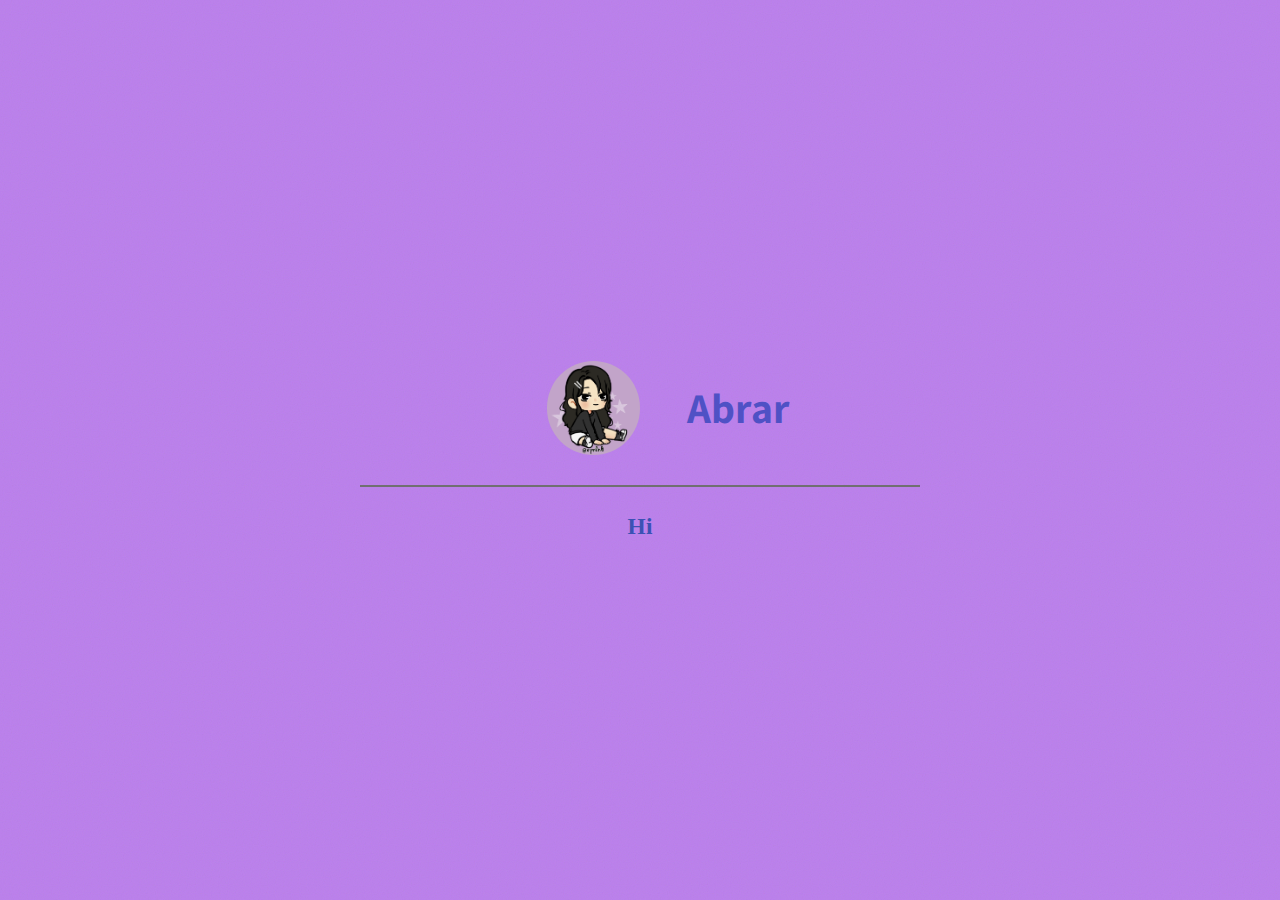
==== homies/abrar/index.html @ 5c8200a5 "Add files via upload" ====
<!DOCTYPE HTML>
<html lang="en">
	<head>
		<title>Abrar Profile</title>
		<meta charset="utf-8" />
		<meta name="viewport" content="width=device-width,initial-scale=1,user-scalable=no" />
		<meta name="description" content="The home page for Abrar." />
		<meta name="author" content="Musical">
		<meta name="keywords" content="Homies">
		<meta property="og:site_name" content="Homies" />
		<meta property="og:title" content="Abrar - Home" />
		<meta property="og:type" content="website" />
		<meta property="og:description" content="The home page for Abrar" />
		<meta property="og:image" content="assets/images/abrar.jpg" />
		<meta property="og:image:width" content="500" />
		<meta property="og:image:height" content="500" />
		<meta property="og:image:type" content="images/abrar.jpg" />
		<meta property="og:image:alt" content="	Abrar logo" />
		<meta name="theme-color" content="#ffffff">
    		<meta name="msapplication-TileColor" content="#ffffff">
    		<meta content="#ffffff" data-react-helmet="true">
		<link rel="icon" href="assets/images/abrar.jpg">
		<link href="https://fonts.googleapis.com/css?family=Assistant:700,700italic,200,200italic" rel="stylesheet" type="text/css" />
    		<link rel="stylesheet" href="assets/abstyle.css" media="screen">
	</head>
    <body>

		<div id="wrapper">
			<div id="main">
				<div class="inner">
					<div id="container01" class="container columns">
						<div class="wrapper">
							<div class="inner">
								<div>
									<div id="image01" class="image" data-position="center">
										<img src="assets/images/abrar.jpg" alt="Abrar logo" />
									</div>
								</div>
								<div>
									<p id="text01">Abrar</p>
								</div>
							</div>
						</div>
					</div>
					<hr id="divider01">
					<div id="container02" data-scroll-id="Homies" data-scroll-behavior="default" data-scroll-offset="0" class="container default">
						<div class="wrapper">
							<div class="inner">
								<p id="text02" class="style1">Hi</p>
							</div>
						</div>
					</div> 
				</div>
		
    <script src="assets/main.js"></script>
	</body>
</html>
---- homies/abrar/assets/abstyle.css ----
html,
body,
v,
span,
applet,
object,
iframe,
h1,
h2,
h3,
h4,
h5,
h6,
p,
blockquote,
pre,
a,
abbr,
acronym,
address,
big,
cite,
code,
del,
dfn,
em,
img,
ins,
kbd,
q,
s,
samp,
small,
strike,
strong,
sub,
sup,
tt,
var,
b,
u,
i,
center,
dl,
dt,
dd,
ol,
ul,
li,
fieldset,
form,
label,
legend,
table,
caption,
tbody,
tfoot,
thead,
tr,
th,
td,
article,
aside,
canvas,
details,
embed,
figure,
figcaption,
footer,
header,
hgroup,
menu,
nav,
output,
ruby,
section,
summary,
time,
mark,
audio,
video {
	margin: 0;
	padding: 0;
	border: 0;
	font-size: 100%;
	font: inherit;
	vertical-align: baseline;
}

article,
aside,
details,
figcaption,
figure,
footer,
header,
hgroup,
menu,
nav,
section {
	display: block;
}

body {
	line-height: 1;
}

ol,
ul {
	list-style: none;
}

blockquote,
q {
	quotes: none;
}

blockquote:before,
blockquote:after,
q:before,
q:after {
	content: '';
	content: none;
}

table {
	border-collapse: collapse;
	border-spacing: 0;
}

body {
	-webkit-text-size-adjust: none
}

mark {
	background-color: transparent;
	color: inherit
}

input::-moz-focus-inner {
	border: 0;
	padding: 0
}

input[type="text"],
input[type="email"],
select,
textarea {
	-moz-appearance: none;
	-webkit-appearance: none;
	-ms-appearance: none;
	appearance: none
}

*,
*:before,
*:after {
	box-sizing: border-box;
}

body {
	min-width: 320px;
	min-height: 100vh;
	line-height: 1.0;
	word-wrap: break-word;
	overflow-x: hidden;
	background-color: #bc7fee;
	background-image: url('data:image/svg+xml;charset=utf8,%3Csvg%20viewBox%3D%220%200%20512%20512%22%20width%3D%22512%22%20height%3D%22512%22%20version%3D%221.1%22%20xmlns%3D%22http%3A%2F%2Fwww.w3.org%2F2000%2Fsvg%22%3E%3Cfilter%20id%3D%22noise%22%3E%3CfeTurbulence%20type%3D%22fractalNoise%22%20baseFrequency%3D%220.875%22%20result%3D%22noise%22%20%2F%3E%3CfeColorMatrix%20type%3D%22matrix%22%20values%3D%220.66796875%200%200%200%200%200%200.66796875%200%200%200%200%200%200.66796875%200%200%200%200%200%200.1015625%200%22%20%2F%3E%3C%2Ffilter%3E%3Crect%20filter%3D%22url%28%23noise%29%22%20x%3D%220%22%20y%3D%220%22%20width%3D%22512%22%20height%3D%22512%22%20fill%3D%22transparent%22%20opacity%3D%221%22%20%2F%3E%3C%2Fsvg%3E');
	background-size: 512px;
	background-position: center;
	background-repeat: repeat;
}

u {
	text-decoration: underline;
}

strong {
	color: inherit;
	font-weight: bolder;
}

em {
	font-style: italic;
}

code {
	font-family: 'Lucida Console', 'Courier New', monospace;
	font-weight: normal;
	text-indent: 0;
	letter-spacing: 0;
	font-size: 0.9em;
	margin: 0 0.25em;
	padding: 0.25em 0.5em;
	background-color: rgba(144, 144, 144, 0.25);
	border-radius: 0.25em;
}

mark {
	background-color: rgba(144, 144, 144, 0.25);
}

a {
	-moz-transition: color 0.25s ease, background-color 0.25s ease, border-color 0.25s ease;
	-webkit-transition: color 0.25s ease, background-color 0.25s ease, border-color 0.25s ease;
	-ms-transition: color 0.25s ease, background-color 0.25s ease, border-color 0.25s ease;
	transition: color 0.25s ease, background-color 0.25s ease, border-color 0.25s ease;
	color: inherit;
	text-decoration: underline;
}

s {
	text-decoration: line-through;
}

:root {
	--site-language-direction: ltr;
	--site-language-alignment: left;
}

html {
	font-size: 19pt;
}

#wrapper {
	-webkit-overflow-scrolling: touch;
	display: flex;
	-moz-flex-direction: column;
	-webkit-flex-direction: column;
	-ms-flex-direction: column;
	flex-direction: column;
	-moz-align-items: center;
	-webkit-align-items: center;
	-ms-align-items: center;
	align-items: center;
	-moz-justify-content: center;
	-webkit-justify-content: center;
	-ms-justify-content: center;
	justify-content: center;
	min-height: 100vh;
	position: relative;
	z-index: 2;
	overflow: hidden;
}

#main {
	display: flex;
	position: relative;
	max-width: 100%;
	z-index: 1;
	-moz-align-items: center;
	-webkit-align-items: center;
	-ms-align-items: center;
	align-items: center;
	-moz-justify-content: center;
	-webkit-justify-content: center;
	-ms-justify-content: center;
	justify-content: center;
	-moz-flex-grow: 0;
	-webkit-flex-grow: 0;
	-ms-flex-grow: 0;
	flex-grow: 0;
	-moz-flex-shrink: 0;
	-webkit-flex-shrink: 0;
	-ms-flex-shrink: 0;
	flex-shrink: 0;
	text-align: center;
}

#main>.inner {
	position: relative;
	z-index: 1;
	border-radius: inherit;
	padding: 0rem 3.5rem;
	max-width: 100%;
	width: 37rem;
}

#main>.inner>* {
	margin-top: 0rem;
	margin-bottom: 0rem;
}

#main>.inner> :first-child {
	margin-top: 0 !important;
}

#main>.inner> :last-child {
	margin-bottom: 0 !important;
}

#main>.inner>.full {
	margin-left: calc(-3.5rem);
	width: calc(100% + 7rem + 0.4725px);
	max-width: calc(100% + 7rem + 0.4725px);
}

#main>.inner>.full:first-child {
	margin-top: 0rem !important;
	border-top-left-radius: inherit;
	border-top-right-radius: inherit;
}

#main>.inner>.full:last-child {
	margin-bottom: 0rem !important;
	border-bottom-left-radius: inherit;
	border-bottom-right-radius: inherit;
}

#main>.inner>.full.screen {
	width: 100vw;
	max-width: 100vw;
	position: relative;
	border-radius: 0 !important;
	left: 50%;
	right: auto;
	margin-left: -50vw;
}

body.is-instant #main,
body.is-instant #main>.inner>*,
body.is-instant #main>.inner>section>* {
	-moz-transition: none !important;
	-webkit-transition: none !important;
	-ms-transition: none !important;
	transition: none !important;
}

body.is-instant:after {
	display: none !important;
	-moz-transition: none !important;
	-webkit-transition: none !important;
	-ms-transition: none !important;
	transition: none !important;
}

@-moz-keyframes loading-spinner {
	0% {
		-moz-transform: rotate(0deg);
		-webkit-transform: rotate(0deg);
		-ms-transform: rotate(0deg);
		transform: rotate(0deg);
	}
	100% {
		-moz-transform: rotate(360deg);
		-webkit-transform: rotate(360deg);
		-ms-transform: rotate(360deg);
		transform: rotate(360deg);
	}
}

@-webkit-keyframes loading-spinner {
	0% {
		-moz-transform: rotate(0deg);
		-webkit-transform: rotate(0deg);
		-ms-transform: rotate(0deg);
		transform: rotate(0deg);
	}
	100% {
		-moz-transform: rotate(360deg);
		-webkit-transform: rotate(360deg);
		-ms-transform: rotate(360deg);
		transform: rotate(360deg);
	}
}

@-ms-keyframes loading-spinner {
	0% {
		-moz-transform: rotate(0deg);
		-webkit-transform: rotate(0deg);
		-ms-transform: rotate(0deg);
		transform: rotate(0deg);
	}
	100% {
		-moz-transform: rotate(360deg);
		-webkit-transform: rotate(360deg);
		-ms-transform: rotate(360deg);
		transform: rotate(360deg);
	}
}

@keyframes loading-spinner {
	0% {
		-moz-transform: rotate(0deg);
		-webkit-transform: rotate(0deg);
		-ms-transform: rotate(0deg);
		transform: rotate(0deg);
	}
	100% {
		-moz-transform: rotate(360deg);
		-webkit-transform: rotate(360deg);
		-ms-transform: rotate(360deg);
		transform: rotate(360deg);
	}
}

.deferred:before {
	content: '';
	display: block;
	width: 4rem;
	height: 4rem;
	position: absolute;
	top: 50%;
	left: 50%;
	margin: -2rem 0 0 -2rem;
	animation: loading-spinner 1s infinite linear;
	transition: opacity 0.25s ease;
	transition-delay: 0.5s;
	opacity: 0;
	z-index: -1;
	background-image: url('[data-uri]');
	background-position: center;
	background-repeat: no-repeat;
	background-size: 3rem;
}

.deferred.loading:before {
	opacity: 0.35;
	z-index: 0;
}

h1,
h2,
h3,
p {
	direction: var(--site-language-direction);
}

h1 br+br,
h2 br+br,
h3 br+br,
p br+br {
	display: block;
	content: ' ';
}

h1 .li,
h2 .li,
h3 .li,
p .li {
	display: list-item;
	padding-left: 0.5em;
	margin: 0.75em 0 0 1em;
}

#text01 br+br {
	margin-top: 0.6rem;
}

#text01 {
	text-align: center;
	color: #4f51c5;
	font-family: 'Assistant', sans-serif;
	letter-spacing: 0.025rem;
	width: calc(100% + 0.025rem);
	font-size: 2.25em;
	line-height: 1;
	font-weight: 700;
}

#text01 a {
	text-decoration: underline;
}

#text01 a:hover {
	text-decoration: none;
}

h1.style1,
h2.style1,
h3.style1,
p.style1 br+br {
	margin-top: 0.6rem;
}

h1.style1,
h2.style1,
h3.style1,
p.style1 {
	text-align: center;
	color: #4859a7;
	font-family: 'Assistant', sans-serif;
	letter-spacing: 0.025rem;
	width: calc(100% + 0.025rem);
	font-size: 1.375em;
	line-height: 1;
	font-weight: 700;
}

h1.style1 a,
h2.style1 a,
h3.style1 a,
p.style1 a {
	text-decoration: underline;
}

h1.style1 a:hover,
h2.style1 a:hover,
h3.style1 a:hover,
p.style1 a:hover {
	text-decoration: none;
}


#text02 br+br {
	margin-top: 0.6rem;
}

#text02 {
	text-align: center;
	color: #3b51b4;
	font-family: 'cursive';
	letter-spacing: 0.025rem;
	width: calc(100% + 0.025rem);
	font-size: 1.25em;
	line-height: 1;
	font-weight: 700;
}

#text02 a {
	text-decoration: underline;
}

#text02 a:hover {
	text-decoration: none;
}


#text04 br+br {
	margin-top: 0.6rem;
}

#text04 {
	text-align: center;
	color: #7A7A7A;
	font-family: 'Assistant', sans-serif;
	letter-spacing: 0.025rem;
	width: calc(100% + 0.025rem);
	font-size: 1em;
	line-height: 1;
	font-weight: 700;
}

#text04 a {
	text-decoration: underline;
}

#text04 a:hover {
	text-decoration: none;
}





.image {
	position: relative;
	max-width: 100%;
	display: block;
}

.image a,
.image span {
	position: relative;
	max-width: 100%;
	display: inline-block;
	vertical-align: top;
}

.image a img,
.image span img {
	display: block;
}

.image img {
	width: 100%;
	max-width: 100%;
	display: inline-block;
	vertical-align: top;
}

.image.full img {
	display: block;
}

.image.full:first-child img {
	border-top-left-radius: inherit;
	border-top-right-radius: inherit;
}

.image.full:last-child img {
	border-bottom-left-radius: inherit;
	border-bottom-right-radius: inherit;
}

.image.full a,
.image.full span {
	display: block;
}

.image.full:first-child a,
.image.full:first-child span {
	border-top-left-radius: inherit;
	border-top-right-radius: inherit;
}

.image.full:last-child a,
.image.full:last-child span {
	border-bottom-left-radius: inherit;
	border-bottom-right-radius: inherit;
}

#image01 a,
#image01 span {
	border-radius: 100%;
}

#image01 img {
	width: 5rem;
	height: 5rem;
	-moz-object-fit: cover;
	-webkit-object-fit: cover;
	-ms-object-fit: cover;
	object-fit: cover;
	-moz-object-position: center;
	-webkit-object-position: center;
	-ms-object-position: center;
	object-position: center;
	border-radius: 100%;
}


#image02 a,
#image02 span {
	border-radius: 2.5rem;
}

#image02 img {
	width: 9rem;
	height: 9rem;
	-moz-object-fit: cover;
	-webkit-object-fit: cover;
	-ms-object-fit: cover;
	object-fit: cover;
	-moz-object-position: center;
	-webkit-object-position: center;
	-ms-object-position: center;
	object-position: center;
	border-radius: 2.5rem;
}



.container {
	position: relative;
}

.container>.wrapper {
	vertical-align: top;
	position: relative;
	max-width: 100%;
	border-radius: inherit;
}

.container>.wrapper>.inner {
	vertical-align: top;
	position: relative;
	max-width: 100%;
	border-radius: inherit;
}

#main .container.full:first-child>.wrapper {
	border-top-left-radius: inherit;
	border-top-right-radius: inherit;
}

#main .container.full:last-child>.wrapper {
	border-bottom-left-radius: inherit;
	border-bottom-right-radius: inherit;
}

#main .container.full:first-child>.wrapper>.inner {
	border-top-left-radius: inherit;
	border-top-right-radius: inherit;
}

#main .container.full:last-child>.wrapper>.inner {
	border-bottom-left-radius: inherit;
	border-bottom-right-radius: inherit;
}

#container01>.wrapper {
	display: block;
	margin: 0 auto 0 auto;
	width: 27rem;
	background-color: transparent;
}

#container01>.wrapper>.inner {
	text-align: right;
	padding: 1.125rem 3rem;
}

#container01.default>.wrapper>.inner>* {
	margin-top: 0.75rem;
	margin-bottom: 0.75rem;
}

#container01.default>.wrapper>.inner>*:first-child {
	margin-top: 0 !important;
}

#container01.default>.wrapper>.inner>*:last-child {
	margin-bottom: 0 !important;
}

#container01.columns>.wrapper>.inner {
	-moz-flex-wrap: wrap;
	-webkit-flex-wrap: wrap;
	-ms-flex-wrap: wrap;
	flex-wrap: wrap;
	display: flex;
	-moz-align-items: center;
	-webkit-align-items: center;
	-ms-align-items: center;
	align-items: center;
}

#container01.columns>.wrapper>.inner>* {
	-moz-flex-shrink: 0;
	-webkit-flex-shrink: 0;
	-ms-flex-shrink: 0;
	flex-shrink: 0;
	-moz-flex-grow: 0;
	-webkit-flex-grow: 0;
	-ms-flex-grow: 0;
	flex-grow: 0;
	max-width: 100%;
	padding: 0 0 0 0rem;
}

#container01.columns>.wrapper>.inner>*>* {
	margin-top: 0.75rem;
	margin-bottom: 0.75rem;
}

#container01.columns>.wrapper>.inner>*>*:first-child {
	margin-top: 0 !important;
}

#container01.columns>.wrapper>.inner>*>*:last-child {
	margin-bottom: 0 !important;
}

#container01.columns>.wrapper>.inner>*:first-child {
	margin-left: 0rem;
}

#container01.default>.wrapper>.inner>.full {
	margin-left: calc(-3rem);
	width: calc(100% + 6rem + 0.4725px);
	max-width: none;
}

#container01.default>.wrapper>.inner>.full:first-child {
	margin-top: -1.125rem !important;
	border-top-left-radius: inherit;
	border-top-right-radius: inherit;
}

#container01.default>.wrapper>.inner>.full:last-child {
	margin-bottom: -1.125rem !important;
	border-bottom-left-radius: inherit;
	border-bottom-right-radius: inherit;
}

#container01.columns>.wrapper>.inner>div>.full {
	margin-left: calc(-0rem);
	width: calc(100% + 0rem + 0.4725px);
	max-width: none;
}

#container01.columns>.wrapper>.inner>div:first-child>.full {
	margin-left: calc(-3rem);
	width: calc(100% + 3rem + 0.4725px);
}

#container01.columns>.wrapper>.inner>div:last-child>.full {
	width: calc(100% + 3rem + 0.4725px);
}

#container01.columns>.wrapper>.inner>div>.full:first-child {
	margin-top: calc(-1.125rem) !important;
}

#container01.columns>.wrapper>.inner>div>.full:last-child {
	margin-bottom: calc(-1.125rem) !important;
}

#container01.columns>.wrapper>.inner>.full {
	align-self: stretch;
	min-height: 16rem;
}

#container01.columns>.wrapper>.inner>.full:first-child {
	border-top-left-radius: inherit;
	border-bottom-left-radius: inherit;
}

#container01.columns>.wrapper>.inner>.full:last-child {
	border-top-right-radius: inherit;
	border-bottom-right-radius: inherit;
}

#container01.columns>.wrapper>.inner>.full>.full:first-child:last-child {
	height: calc(100% + 2.25rem);
	border-radius: inherit;
}

#container01.columns>.wrapper>.inner>.full>.full:first-child:last-child>* {
	position: absolute;
	width: 100%;
	height: 100%;
	border-radius: inherit;
}

#container01.columns>.wrapper>.inner>.full>.full:first-child:last-child>*>* {
	height: 100%;
	border-radius: inherit;
}

#container01>.wrapper>.inner> :nth-child(1) {
	width: 50%;
}

#container01>.wrapper>.inner> :nth-child(2) {
	width: 50%;
}

#container02>.wrapper {
	display: block;
	margin: 0 auto 0 auto;
	width: 27rem;
	background-color: transparent;
}

#container02>.wrapper>.inner {
	text-align: right;
	padding: 1.125rem 3rem;
}

#container02.default>.wrapper>.inner>* {
	margin-top: 0.75rem;
	margin-bottom: 0.75rem;
}

#container02.default>.wrapper>.inner>*:first-child {
	margin-top: 0 !important;
}

#container02.default>.wrapper>.inner>*:last-child {
	margin-bottom: 0 !important;
}

#container02.columns>.wrapper>.inner {
	-moz-flex-wrap: wrap;
	-webkit-flex-wrap: wrap;
	-ms-flex-wrap: wrap;
	flex-wrap: wrap;
	display: flex;
	-moz-align-items: center;
	-webkit-align-items: center;
	-ms-align-items: center;
	align-items: center;
}

#container02.columns>.wrapper>.inner>* {
	-moz-flex-shrink: 0;
	-webkit-flex-shrink: 0;
	-ms-flex-shrink: 0;
	flex-shrink: 0;
	-moz-flex-grow: 0;
	-webkit-flex-grow: 0;
	-ms-flex-grow: 0;
	flex-grow: 0;
	max-width: 100%;
	padding: 0 0 0 0rem;
}

#container02.columns>.wrapper>.inner>*>* {
	margin-top: 0.75rem;
	margin-bottom: 0.75rem;
}

#container02.columns>.wrapper>.inner>*>*:first-child {
	margin-top: 0 !important;
}

#container02.columns>.wrapper>.inner>*>*:last-child {
	margin-bottom: 0 !important;
}

#container02.columns>.wrapper>.inner>*:first-child {
	margin-left: 0rem;
}

#container02.default>.wrapper>.inner>.full {
	margin-left: calc(-3rem);
	width: calc(100% + 6rem + 0.4725px);
	max-width: none;
}

#container02.default>.wrapper>.inner>.full:first-child {
	margin-top: -1.125rem !important;
	border-top-left-radius: inherit;
	border-top-right-radius: inherit;
}

#container02.default>.wrapper>.inner>.full:last-child {
	margin-bottom: -1.125rem !important;
	border-bottom-left-radius: inherit;
	border-bottom-right-radius: inherit;
}

#container02.columns>.wrapper>.inner>div>.full {
	margin-left: calc(-0rem);
	width: calc(100% + 0rem + 0.4725px);
	max-width: none;
}

#container02.columns>.wrapper>.inner>div:first-child>.full {
	margin-left: calc(-3rem);
	width: calc(100% + 3rem + 0.4725px);
}

#container02.columns>.wrapper>.inner>div:last-child>.full {
	width: calc(100% + 3rem + 0.4725px);
}

#container02.columns>.wrapper>.inner>div>.full:first-child {
	margin-top: calc(-1.125rem) !important;
}

#container02.columns>.wrapper>.inner>div>.full:last-child {
	margin-bottom: calc(-1.125rem) !important;
}

#container02.columns>.wrapper>.inner>.full {
	align-self: stretch;
	min-height: 16rem;
}

#container02.columns>.wrapper>.inner>.full:first-child {
	border-top-left-radius: inherit;
	border-bottom-left-radius: inherit;
}

#container02.columns>.wrapper>.inner>.full:last-child {
	border-top-right-radius: inherit;
	border-bottom-right-radius: inherit;
}

#container02.columns>.wrapper>.inner>.full>.full:first-child:last-child {
	height: calc(100% + 2.25rem);
	border-radius: inherit;
}

#container02.columns>.wrapper>.inner>.full>.full:first-child:last-child>* {
	position: absolute;
	width: 100%;
	height: 100%;
	border-radius: inherit;
}

#container02.columns>.wrapper>.inner>.full>.full:first-child:last-child>*>* {
	height: 100%;
	border-radius: inherit;
}

#container03:not(:first-child) {
	margin-top: 0rem !important;
}

#container03>.wrapper>.inner {
	text-align: center;
	padding: 0.125rem 0.625rem;
}

#container03 {
	display: flex;
	width: 100%;
	min-height: 15rem;
	-moz-align-items: center;
	-webkit-align-items: center;
	-ms-align-items: center;
	align-items: center;
	-moz-justify-content: center;
	-webkit-justify-content: center;
	-ms-justify-content: center;
	justify-content: center;
	background-color: transparent;
}

#container03>.wrapper {
	width: 100%;
	max-width: 40rem;
}

#container03.default>.wrapper>.inner>* {
	margin-top: 0rem;
	margin-bottom: 0rem;
}

#container03.default>.wrapper>.inner>*:first-child {
	margin-top: 0 !important;
}

#container03.default>.wrapper>.inner>*:last-child {
	margin-bottom: 0 !important;
}

#container03.columns>.wrapper>.inner {
	-moz-flex-wrap: wrap;
	-webkit-flex-wrap: wrap;
	-ms-flex-wrap: wrap;
	flex-wrap: wrap;
	display: flex;
	-moz-align-items: center;
	-webkit-align-items: center;
	-ms-align-items: center;
	align-items: center;
}

#container03.columns>.wrapper>.inner>* {
	-moz-flex-shrink: 0;
	-webkit-flex-shrink: 0;
	-ms-flex-shrink: 0;
	flex-shrink: 0;
	-moz-flex-grow: 0;
	-webkit-flex-grow: 0;
	-ms-flex-grow: 0;
	flex-grow: 0;
	max-width: 100%;
	padding: 0 0 0 1rem;
}

#container03.columns>.wrapper>.inner>*>* {
	margin-top: 0rem;
	margin-bottom: 0rem;
}

#container03.columns>.wrapper>.inner>*>*:first-child {
	margin-top: 0 !important;
}

#container03.columns>.wrapper>.inner>*>*:last-child {
	margin-bottom: 0 !important;
}

#container03.columns>.wrapper>.inner>*:first-child {
	margin-left: -1rem;
}

#container03.default>.wrapper>.inner>.full {
	margin-left: calc(-0.625rem);
	width: calc(100% + 1.25rem + 0.4725px);
	max-width: none;
}

#container03.default>.wrapper>.inner>.full:first-child {
	margin-top: -0.125rem !important;
	border-top-left-radius: inherit;
	border-top-right-radius: inherit;
}

#container03.default>.wrapper>.inner>.full:last-child {
	margin-bottom: -0.125rem !important;
	border-bottom-left-radius: inherit;
	border-bottom-right-radius: inherit;
}

#container03.columns>.wrapper>.inner>div>.full {
	margin-left: calc(-0.5rem);
	width: calc(100% + 1rem + 0.4725px);
	max-width: none;
}

#container03.columns>.wrapper>.inner>div:first-child>.full {
	margin-left: calc(-0.625rem);
	width: calc(100% + 1.125rem + 0.4725px);
}

#container03.columns>.wrapper>.inner>div:last-child>.full {
	width: calc(100% + 1.125rem + 0.4725px);
}

#container03.columns>.wrapper>.inner>div>.full:first-child {
	margin-top: calc(-0.125rem) !important;
}

#container03.columns>.wrapper>.inner>div>.full:last-child {
	margin-bottom: calc(-0.125rem) !important;
}

#container03.columns>.wrapper>.inner>.full {
	align-self: stretch;
	min-height: 15rem;
}

#container03.columns>.wrapper>.inner>.full:first-child {
	border-top-left-radius: inherit;
	border-bottom-left-radius: inherit;
}

#container03.columns>.wrapper>.inner>.full:last-child {
	border-top-right-radius: inherit;
	border-bottom-right-radius: inherit;
}

#container03.columns>.wrapper>.inner>.full>.full:first-child:last-child {
	height: calc(100% + 0.25rem);
	border-radius: inherit;
}

#container03.columns>.wrapper>.inner>.full>.full:first-child:last-child>* {
	position: absolute;
	width: 100%;
	height: 100%;
	border-radius: inherit;
}

#container03.columns>.wrapper>.inner>.full>.full:first-child:last-child>*>* {
	height: 100%;
	border-radius: inherit;
}

#container03>.wrapper>.inner> :nth-child(1) {
	width: calc(33.33333% + 0.33rem);
}

#container03>.wrapper>.inner> :nth-child(2) {
	width: calc(33.33333% + 0.33rem);
}

#container03>.wrapper>.inner> :nth-child(3) {
	width: calc(33.33333% + 0.33rem);
}



#header {
	margin-bottom: 2rem !important;
}

hr {
	width: 100%;
	position: relative;
	padding: 0;
	border: 0;
}

hr:before {
	content: '';
	display: inline-block;
	vertical-align: middle;
	max-width: 100%;
}

#divider01 {
	text-align: center;
}

#divider01:before {
	width: 100%;
	border-top: solid 2px #707070;
	height: 2px;
	margin-top: -1px;
}


@media (max-width: 1680px) {
	html {
		font-size: 14pt;
	}
}

@media (max-width: 1280px) {
	html {
		font-size: 14pt;
	}
}

@media (max-width: 980px) {
	html {
		font-size: 12pt;
	}
}

@media (max-width: 736px) {
	html {
		font-size: 11pt;
	}
	#main>.inner {
		padding: 0rem 2rem;
	}
	#main>.inner>* {
		margin-top: 0rem;
		margin-bottom: 0rem;
	}
	#main>.inner>.full {
		margin-left: calc(-2rem);
		width: calc(100% + 4rem + 0.4725px);
		max-width: calc(100% + 4rem + 0.4725px);
	}
	#main>.inner>.full:first-child {
		margin-top: 0rem !important;
	}
	#main>.inner>.full:last-child {
		margin-bottom: 0rem !important;
	}
	#main>.inner>.full.screen {
		margin-left: -50vw;
	}


	#text01 {
		letter-spacing: 0.021875rem;
		width: calc(100% + 0.021875rem);
		font-size: 2.25em;
		line-height: 1;
	}
	h1.style1,
	h2.style1,
	h3.style1,
	p.style1 {
		letter-spacing: 0.021875rem;
		width: calc(100% + 0.021875rem);
		font-size: 1.375em;
		line-height: 1;
	}

	#text02 {
		letter-spacing: 0.021875rem;
		width: calc(100% + 0.021875rem);
		font-size: 1.25em;
		line-height: 1;
	}

	#text04 {
		letter-spacing: 0.021875rem;
		width: calc(100% + 0.021875rem);
		font-size: 1.25em;
		line-height: 1;
	}
	


	#image01 img {
		width: 5rem;
		height: 6.25rem !important;
		-moz-object-fit: cover;
		-webkit-object-fit: cover;
		-ms-object-fit: cover;
		object-fit: cover;
		-moz-object-position: center;
		-webkit-object-position: center;
		-ms-object-position: center;
		object-position: center;
	}
	#image02 img {
		width: 9rem;
		height: 11.25rem !important;
		-moz-object-fit: cover;
		-webkit-object-fit: cover;
		-ms-object-fit: cover;
		object-fit: cover;
		-moz-object-position: center;
		-webkit-object-position: center;
		-ms-object-position: center;
		object-position: center;
	}
	


	#container01>.wrapper>.inner {
		padding: 0.5rem 0rem;
	}
	#container01.default>.wrapper>.inner>* {
		margin-top: 0.75rem;
		margin-bottom: 0.75rem;
	}
	#container01.columns>.wrapper>.inner>*>* {
		margin-top: 0.75rem;
		margin-bottom: 0.75rem;
	}
	#container01.columns>.wrapper>.inner>* {
		padding: 0 0 0 1.375rem;
	}
	#container01.columns>.wrapper>.inner>*:first-child {
		margin-left: -1.375rem;
	}
	#container01.default>.wrapper>.inner>.full {
		margin-left: calc(0rem);
		width: calc(100% + 0rem + 0.4725px);
	}
	#container01.default>.wrapper>.inner>.full:first-child {
		margin-top: -0.5rem !important;
	}
	#container01.default>.wrapper>.inner>.full:last-child {
		margin-bottom: -0.5rem !important;
	}
	#container01.columns>.wrapper>.inner>div>.full {
		margin-left: calc(-0.6875rem);
		width: calc(100% + 1.375rem + 0.4725px);
	}
	#container01.columns>.wrapper>.inner>div:first-child>.full {
		margin-left: calc(0rem);
		width: calc(100% + 0.6875rem + 0.4725px);
	}
	#container01.columns>.wrapper>.inner>div:last-child>.full {
		width: calc(100% + 0.6875rem + 0.4725px);
	}
	#container01.columns>.wrapper>.inner>div>.full:first-child {
		margin-top: calc(-0.5rem) !important;
	}
	#container01.columns>.wrapper>.inner>div>.full:last-child {
		margin-bottom: calc(-0.5rem) !important;
	}
	#container01.columns>.wrapper>.inner>.full {
		min-height: 12rem;
	}
	#container01.columns>.wrapper>.inner>.full>.full:first-child:last-child {
		height: calc(100% + 1rem);
	}
	#container01>.wrapper>.inner> :nth-child(1) {
		width: calc(50% + 0.68rem);
	}
	#container01>.wrapper>.inner> :nth-child(2) {
		width: calc(50% + 0.68rem);
	}
	#container02>.wrapper>.inner {
		padding: 1.125rem 2rem;
	}
	#container02.default>.wrapper>.inner>* {
		margin-top: 0.75rem;
		margin-bottom: 0.75rem;
	}
	#container02.columns>.wrapper>.inner {
		-moz-flex-direction: column !important;
		-webkit-flex-direction: column !important;
		-ms-flex-direction: column !important;
		flex-direction: column !important;
		-moz-flex-wrap: nowrap !important;
		-webkit-flex-wrap: nowrap !important;
		-ms-flex-wrap: nowrap !important;
		flex-wrap: nowrap !important;
	}
	#container02.columns>.wrapper>.inner>span {
		display: none;
	}
	#container02.columns>.wrapper>.inner>*>* {
		margin-top: 0.75rem;
		margin-bottom: 0.75rem;
	}
	#container02.columns>.wrapper>.inner>* {
		padding: 0rem 0 !important;
	}
	#container02.columns>.wrapper>.inner>*:first-child {
		margin-left: 0 !important;
		padding-top: 0 !important;
	}
	#container02.columns>.wrapper>.inner>*:last-child {
		padding-bottom: 0 !important;
	}
	#container02.columns>.wrapper>.inner>div.after-spacer {
		padding-top: 0 !important;
	}
	#container02.columns>.wrapper>.inner>div.before-spacer {
		padding-bottom: 0 !important;
	}
	#container02.default>.wrapper>.inner>.full {
		margin-left: calc(-2rem);
		width: calc(100% + 4rem + 0.4725px);
	}
	#container02.default>.wrapper>.inner>.full:first-child {
		margin-top: -1.125rem !important;
	}
	#container02.default>.wrapper>.inner>.full:last-child {
		margin-bottom: -1.125rem !important;
	}
	#container02.columns>.wrapper>.inner>div>.full {
		margin-left: calc(-2rem);
		width: calc(100% + 4rem + 0.4725px);
	}
	#container02.columns>.wrapper>.inner>div:first-of-type>.full {
		margin-left: calc(-2rem);
		width: calc(100% + 4rem + 0.4725px);
	}
	#container02.columns>.wrapper>.inner>div:last-of-type>.full {
		margin-left: calc(-2rem);
		width: calc(100% + 4rem + 0.4725px);
	}
	#container02.columns>.wrapper>.inner>div>.full:first-child {
		margin-top: -0rem !important;
	}
	#container02.columns>.wrapper>.inner>div>.full:last-child {
		margin-bottom: -0rem !important;
	}
	#container02.columns>.wrapper>.inner>div:first-of-type>.full:first-child {
		margin-top: calc(-1.125rem) !important;
	}
	#container02.columns>.wrapper>.inner>div:last-of-type>.full:last-child {
		margin-bottom: calc(-1.125rem) !important;
	}
	#container02.columns>.wrapper>.inner>div:first-of-type,
	#container02.columns>.wrapper>.inner>div:first-of-type>.full:first-child {
		border-top-left-radius: inherit;
		border-top-right-radius: inherit;
	}
	#container02.columns>.wrapper>.inner>div:last-of-type,
	#container02.columns>.wrapper>.inner>div:last-of-type>.full:last-child {
		border-bottom-left-radius: inherit;
		border-bottom-right-radius: inherit;
	}
	#container02.columns>.wrapper>.inner>div:first-of-type,
	#container02.columns>.wrapper>.inner>div:first-of-type>.full:last-child {
		border-bottom-left-radius: 0 !important;
	}
	#container02.columns>.wrapper>.inner>div:last-of-type,
	#container02.columns>.wrapper>.inner>div:last-of-type>.full:first-child {
		border-top-right-radius: 0 !important;
	}
	#container02.columns>.wrapper>.inner>.full {
		min-height: 12rem;
	}
	#container02.columns>.wrapper>.inner>.full>.full:first-child:last-child {
		height: auto;
	}
	#container02.columns>.wrapper>.inner>.full>.full:first-child:last-child>* {
		position: relative;
		width: 100%;
		height: auto;
	}
	#container02.columns>.wrapper>.inner>.full>.full:first-child:last-child>*>* {
		height: auto;
	}
	#container02.columns>.wrapper>.inner>.full>.full:first-child:last-child>*>iframe {
		height: 100%;
	}
	#container03:not(:first-child) {
		margin-top: 0rem !important;
	}
	#container03>.wrapper>.inner {
		padding: 0.125rem 0.625rem;
	}
	#container03 {
		min-height: 11.25rem;
	}
	#container03>.wrapper {
		max-width: 100%;
	}
	#container03.default>.wrapper>.inner>* {
		margin-top: 0rem;
		margin-bottom: 0rem;
	}
	#container03.columns>.wrapper>.inner {
		-moz-flex-direction: column !important;
		-webkit-flex-direction: column !important;
		-ms-flex-direction: column !important;
		flex-direction: column !important;
		-moz-flex-wrap: nowrap !important;
		-webkit-flex-wrap: nowrap !important;
		-ms-flex-wrap: nowrap !important;
		flex-wrap: nowrap !important;
	}
	#container03.columns>.wrapper>.inner>span {
		display: none;
	}
	#container03.columns>.wrapper>.inner>*>* {
		margin-top: 0rem;
		margin-bottom: 0rem;
	}
	#container03.columns>.wrapper>.inner>* {
		padding: 0.5rem 0 !important;
	}
	#container03.columns>.wrapper>.inner>*:first-child {
		margin-left: 0 !important;
		padding-top: 0 !important;
	}
	#container03.columns>.wrapper>.inner>*:last-child {
		padding-bottom: 0 !important;
	}
	#container03.columns>.wrapper>.inner>div.after-spacer {
		padding-top: 0 !important;
	}
	#container03.columns>.wrapper>.inner>div.before-spacer {
		padding-bottom: 0 !important;
	}
	#container03.default>.wrapper>.inner>.full {
		margin-left: calc(-0.625rem);
		width: calc(100% + 1.25rem + 0.4725px);
	}
	#container03.default>.wrapper>.inner>.full:first-child {
		margin-top: -0.125rem !important;
	}
	#container03.default>.wrapper>.inner>.full:last-child {
		margin-bottom: -0.125rem !important;
	}
	#container03.columns>.wrapper>.inner>div>.full {
		margin-left: calc(-0.625rem);
		width: calc(100% + 1.25rem + 0.4725px);
	}
	#container03.columns>.wrapper>.inner>div:first-of-type>.full {
		margin-left: calc(-0.625rem);
		width: calc(100% + 1.25rem + 0.4725px);
	}
	#container03.columns>.wrapper>.inner>div:last-of-type>.full {
		margin-left: calc(-0.625rem);
		width: calc(100% + 1.25rem + 0.4725px);
	}
	#container03.columns>.wrapper>.inner>div>.full:first-child {
		margin-top: -0.5rem !important;
	}
	#container03.columns>.wrapper>.inner>div>.full:last-child {
		margin-bottom: -0.5rem !important;
	}
	#container03.columns>.wrapper>.inner>div:first-of-type>.full:first-child {
		margin-top: calc(-0.125rem) !important;
	}
	#container03.columns>.wrapper>.inner>div:last-of-type>.full:last-child {
		margin-bottom: calc(-0.125rem) !important;
	}
	#container03.columns>.wrapper>.inner>div:first-of-type,
	#container03.columns>.wrapper>.inner>div:first-of-type>.full:first-child {
		border-top-left-radius: inherit;
		border-top-right-radius: inherit;
	}
	#container03.columns>.wrapper>.inner>div:last-of-type,
	#container03.columns>.wrapper>.inner>div:last-of-type>.full:last-child {
		border-bottom-left-radius: inherit;
		border-bottom-right-radius: inherit;
	}
	#container03.columns>.wrapper>.inner>div:first-of-type,
	#container03.columns>.wrapper>.inner>div:first-of-type>.full:last-child {
		border-bottom-left-radius: 0 !important;
	}
	#container03.columns>.wrapper>.inner>div:last-of-type,
	#container03.columns>.wrapper>.inner>div:last-of-type>.full:first-child {
		border-top-right-radius: 0 !important;
	}
	#container03.columns>.wrapper>.inner>.full {
		min-height: 11.25rem;
	}
	#container03.columns>.wrapper>.inner>.full>.full:first-child:last-child {
		height: auto;
	}
	#container03.columns>.wrapper>.inner>.full>.full:first-child:last-child>* {
		position: relative;
		width: 100%;
		height: auto;
	}
	#container03.columns>.wrapper>.inner>.full>.full:first-child:last-child>*>* {
		height: auto;
	}
	#container03.columns>.wrapper>.inner>.full>.full:first-child:last-child>*>iframe {
		height: 100%;
	}
	#container03>.wrapper>.inner> :nth-child(1) {
		width: 100% !important;
		min-height: 100% !important;
		text-align: inherit !important;
	}
	#container03>.wrapper>.inner> :nth-child(2) {
		width: 100% !important;
		min-height: 100% !important;
		text-align: inherit !important;
	}
	#container03>.wrapper>.inner> :nth-child(3) {
		width: 100% !important;
		min-height: 100% !important;
		text-align: inherit !important;
	}
	

	#header {
		margin-bottom: 1.5rem !important;
	}
	#divider01:before {
		width: 100rem;
	}
}

@media (max-width: 480px) {
	#main>.inner>* {
		margin-top: 0rem;
		margin-bottom: 0rem;
	}

	#image01 img {
		height: 5rem !important;
	}
	#image02 img {
		height: 9rem !important;
	}
	


	#container01.default>.wrapper>.inner>* {
		margin-top: 0.65625rem;
		margin-bottom: 0.65625rem;
	}
	#container01.columns>.wrapper>.inner>*>* {
		margin-top: 0.65625rem;
		margin-bottom: 0.65625rem;
	}
	#container02.default>.wrapper>.inner>* {
		margin-top: 0.65625rem;
		margin-bottom: 0.65625rem;
	}
	#container02.columns>.wrapper>.inner>*>* {
		margin-top: 0.65625rem;
		margin-bottom: 0.65625rem;
	}
	#container03.default>.wrapper>.inner>* {
		margin-top: 0rem;
		margin-bottom: 0rem;
	}
	#container03.columns>.wrapper>.inner>*>* {
		margin-top: 0rem;
		margin-bottom: 0rem;
	}
}

@media (max-width: 360px) {
	#main>.inner {
		padding: 0rem 1.5rem;
	}
	#main>.inner>* {
		margin-top: 0rem;
		margin-bottom: 0rem;
	}
	#main>.inner>.full {
		margin-left: calc(-1.5rem);
		width: calc(100% + 3rem + 0.4725px);
		max-width: calc(100% + 3rem + 0.4725px);
	}
	#main>.inner>.full:first-child {
		margin-top: -0rem !important;
	}
	#main>.inner>.full:last-child {
		margin-bottom: -0rem !important;
	}
	#main>.inner>.full.screen {
		margin-left: -50vw;
	}


	#text01 {
		font-size: 2em;
	}
	h1.style1,
	h2.style1,
	h3.style1,
	p.style1 {
		font-size: 1.375em;
	}

	#text02 {
		font-size: 1.25em;
	}

	#text04 {
		font-size: 1.25em;
	}
	

	#image01 img {
		height: 4.375rem !important;
	}
	#image02 img {
		height: 7.875rem !important;
	}
	


	#container01>.wrapper>.inner {
		padding: 0.375rem 0rem;
	}
	#container01.default>.wrapper>.inner>* {
		margin-top: 0.5625rem;
		margin-bottom: 0.5625rem;
	}
	#container01.columns>.wrapper>.inner>*>* {
		margin-top: 0.5625rem;
		margin-bottom: 0.5625rem;
	}
	#container01.default>.wrapper>.inner>.full {
		margin-left: calc(-0rem);
		width: calc(100% + 0rem + 0.4725px);
	}
	#container01.default>.wrapper>.inner>.full:first-child {
		margin-top: -0.375rem !important;
	}
	#container01.default>.wrapper>.inner>.full:last-child {
		margin-bottom: -0.375rem !important;
	}
	#container01.columns>.wrapper>.inner>div>.full {
		margin-left: calc(-0.6875rem);
		width: calc(100% + 1.375rem + 0.4725px);
	}
	#container01.columns>.wrapper>.inner>div:first-child>.full {
		margin-left: calc(-0rem);
		width: calc(100% + 0.6875rem + 0.4725px);
	}
	#container01.columns>.wrapper>.inner>div:last-child>.full {
		width: calc(100% + 0.6875rem + 0.4725px);
	}
	#container01.columns>.wrapper>.inner>div>.full:first-child {
		margin-top: calc(-0.375rem) !important;
	}
	#container01.columns>.wrapper>.inner>div>.full:last-child {
		margin-bottom: calc(-0.375rem) !important;
	}
	#container01.columns>.wrapper>.inner>.full {
		min-height: 8rem;
	}
	#container01.columns>.wrapper>.inner>.full>.full:first-child:last-child {
		height: calc(100% + 0.75rem);
	}
	#container02>.wrapper>.inner {
		padding: 0.84375rem 1.5rem;
	}
	#container02.default>.wrapper>.inner>* {
		margin-top: 0.5625rem;
		margin-bottom: 0.5625rem;
	}
	#container02.columns>.wrapper>.inner>*>* {
		margin-top: 0.5625rem;
		margin-bottom: 0.5625rem;
	}
	#container02.default>.wrapper>.inner>.full {
		margin-left: calc(-1.5rem);
		width: calc(100% + 3rem + 0.4725px);
	}
	#container02.default>.wrapper>.inner>.full:first-child {
		margin-top: -0.84375rem !important;
	}
	#container02.default>.wrapper>.inner>.full:last-child {
		margin-bottom: -0.84375rem !important;
	}
	#container02.columns>.wrapper>.inner>div>.full {
		margin-left: calc(-1.5rem);
		width: calc(100% + 3rem + 0.4725px);
	}
	#container02.columns>.wrapper>.inner>div:first-of-type>.full {
		margin-left: calc(-1.5rem);
		width: calc(100% + 3rem + 0.4725px);
	}
	#container02.columns>.wrapper>.inner>div:last-of-type>.full {
		margin-left: calc(-1.5rem);
		width: calc(100% + 3rem + 0.4725px);
	}
	#container02.columns>.wrapper>.inner>div>.full:first-child {
		margin-top: -0rem !important;
	}
	#container02.columns>.wrapper>.inner>div>.full:last-child {
		margin-bottom: -0rem !important;
	}
	#container02.columns>.wrapper>.inner>div:first-of-type>.full:first-child {
		margin-top: calc(-0.84375rem) !important;
	}
	#container02.columns>.wrapper>.inner>div:last-of-type>.full:last-child {
		margin-bottom: calc(-0.84375rem) !important;
	}
	#container02.columns>.wrapper>.inner>.full {
		min-height: 8rem;
	}
	#container03>.wrapper>.inner {
		padding: 0.09375rem 0.46875rem;
	}
	#container03 {
		min-height: 7.5rem;
	}
	#container03.default>.wrapper>.inner>* {
		margin-top: 0rem;
		margin-bottom: 0rem;
	}
	#container03.columns>.wrapper>.inner>*>* {
		margin-top: 0rem;
		margin-bottom: 0rem;
	}
	#container03.default>.wrapper>.inner>.full {
		margin-left: calc(-0.46875rem);
		width: calc(100% + 0.9375rem + 0.4725px);
	}
	#container03.default>.wrapper>.inner>.full:first-child {
		margin-top: -0.09375rem !important;
	}
	#container03.default>.wrapper>.inner>.full:last-child {
		margin-bottom: -0.09375rem !important;
	}
	#container03.columns>.wrapper>.inner>div>.full {
		margin-left: calc(-0.46875rem);
		width: calc(100% + 0.9375rem + 0.4725px);
	}
	#container03.columns>.wrapper>.inner>div:first-of-type>.full {
		margin-left: calc(-0.46875rem);
		width: calc(100% + 0.9375rem + 0.4725px);
	}
	#container03.columns>.wrapper>.inner>div:last-of-type>.full {
		margin-left: calc(-0.46875rem);
		width: calc(100% + 0.9375rem + 0.4725px);
	}
	#container03.columns>.wrapper>.inner>div>.full:first-child {
		margin-top: -0.5rem !important;
	}
	#container03.columns>.wrapper>.inner>div>.full:last-child {
		margin-bottom: -0.5rem !important;
	}
	#container03.columns>.wrapper>.inner>div:first-of-type>.full:first-child {
		margin-top: calc(-0.09375rem) !important;
	}
	#container03.columns>.wrapper>.inner>div:last-of-type>.full:last-child {
		margin-bottom: calc(-0.09375rem) !important;
	}
	#container03.columns>.wrapper>.inner>.full {
		min-height: 7.5rem;
	}
}
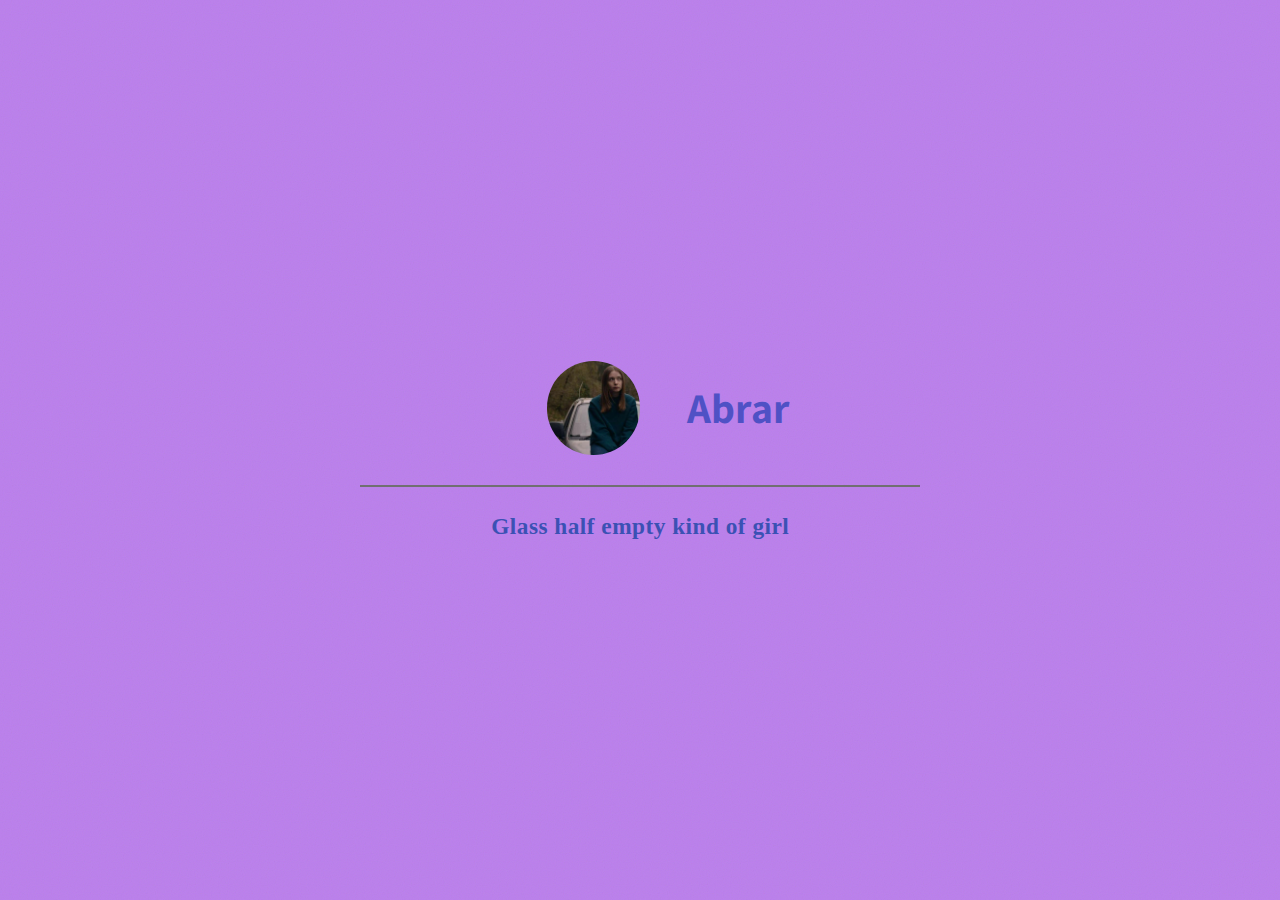
==== commit 51e8cf46: "update abrar" ====
--- a/homies/abrar/index.html
+++ b/homies/abrar/index.html
@@ -46,7 +46,7 @@
 					<div id="container02" data-scroll-id="Homies" data-scroll-behavior="default" data-scroll-offset="0" class="container default">
 						<div class="wrapper">
 							<div class="inner">
-								<p id="text02" class="style1">Hi</p>
+								<p id="text02" class="style1">Glass half empty kind of girl</p>
 							</div>
 						</div>
 					</div> 
@@ -54,4 +54,4 @@
 		
     <script src="assets/main.js"></script>
 	</body>
-</html>+</html>
